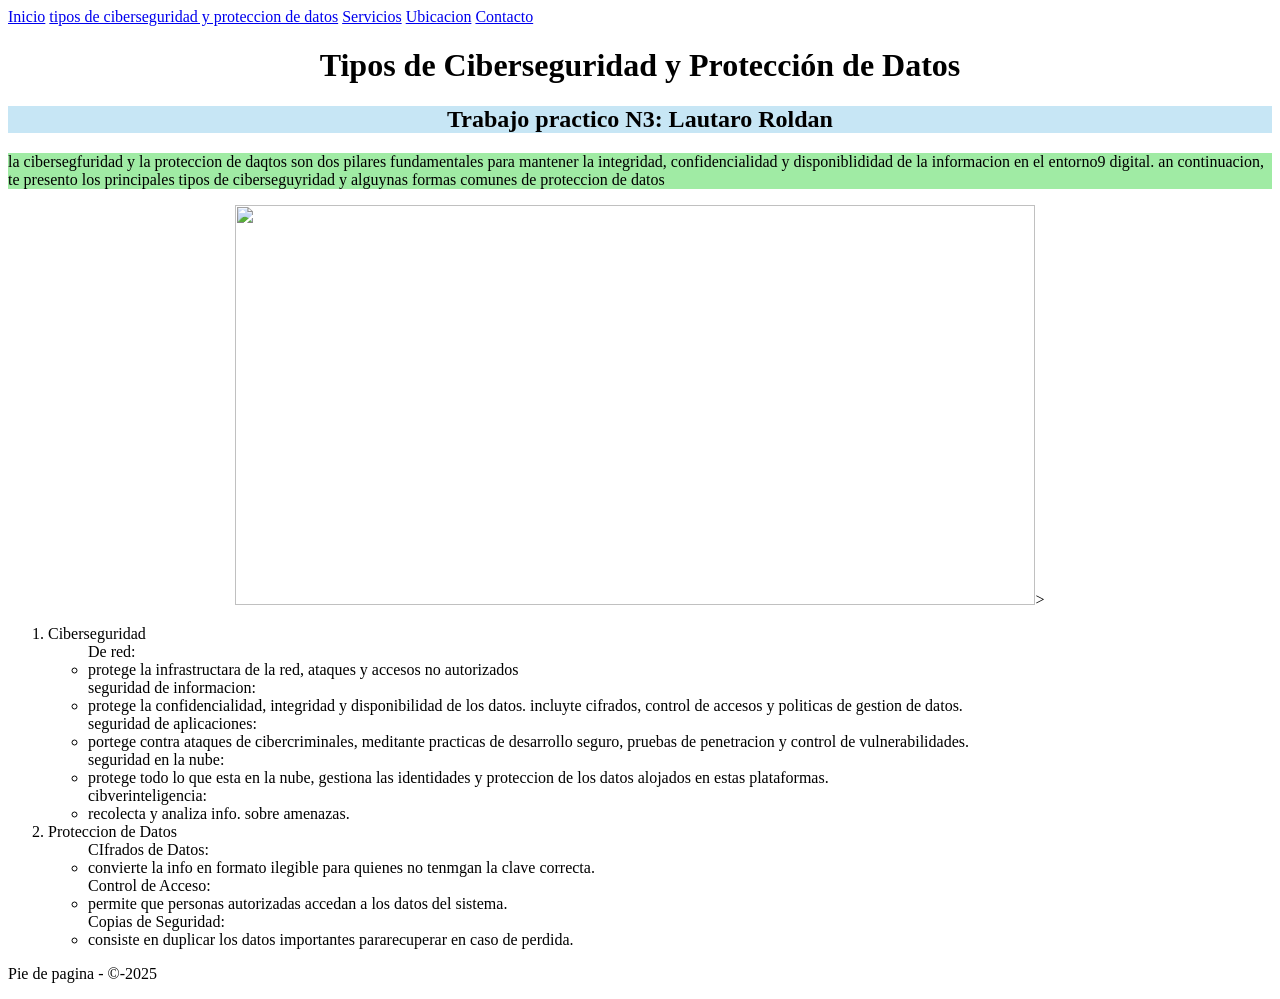
==== pagina2.html @ 2fba69e2 "Add files via upload" ====
<!DOCTYPE html>
<html lang="en">
<head>
    <meta charset="UTF-8">
    <meta http-equiv="X-UA-Compatible" content="IE=edge">
    <meta name="viewport" content="width=device-width, initial-scale=1.0">
    <title>ciberseguridad y Proteccion de Datos</title>
    <link rel="stylesheet" href="css/estilo.css">
</head>
<body>
    <nav>
        <a href="index.html" class="nav-enlace">Inicio</a>
        <a href="pagina2.html" class="nav-enlace">tipos de ciberseguridad y proteccion de datos</a>
        <a href="pagina3.html" class="nav-enlace">Servicios</a>
        <a href="pagina4.html" class="nav-enlace">Ubicacion</a>
        <a href="pagina5.html" class="nav-enlace">Contacto</a>

    </nav> 
        <h1><center>Tipos de Ciberseguridad y Protección de Datos</center></h1>
        <div>
            <p><h2 style="background-color: rgb(199, 230, 245);"><center>Trabajo practico N3: Lautaro Roldan</center></h2></p> 
            <p style="background-color:rgb(160, 235, 164) ;"> la cibersegfuridad y la proteccion de daqtos son dos pilares fundamentales para mantener la integridad, confidencialidad y disponiblididad de la informacion en el entorno9 digital. an continuacion, te presento los principales tipos de ciberseguyridad y alguynas formas comunes de proteccion de datos</p>
            <P><center><img src="shhh.jpg" alt="" width="800" height="400">></center></P>
            <p>
                <ol>
                    <li>Ciberseguridad
                        <ul>De red:
                            <li>protege la infrastructara de la red, ataques y accesos no autorizados</li>
                        </ul>
                        <ul>seguridad de informacion:
                            <li>protege la confidencialidad, integridad y disponibilidad de los datos. incluyte cifrados, control de accesos y politicas de gestion de datos.</li>
                        </ul>
                        <ul> seguridad de aplicaciones:
                            <li>portege contra ataques de cibercriminales, meditante practicas de desarrollo seguro, pruebas de penetracion y control de vulnerabilidades.</li>
                        </ul>
                        <ul>seguridad en la nube:
                            <li>protege todo lo que esta en la nube, gestiona las identidades y proteccion de los datos alojados en estas plataformas.</li>
                        </ul>
                        <ul>cibverinteligencia:
                            <li>recolecta y analiza info. sobre amenazas.</li>
                        </ul>
                    </li>
                    <li>Proteccion de Datos
                        <ul>CIfrados de Datos:
                            <li>convierte la info en formato ilegible para quienes no tenmgan la clave correcta.</li>
                        </ul>
                        <ul>Control de Acceso:
                            <li>permite que personas autorizadas accedan  a los datos del sistema.</li>
                        </ul>
                        <ul>Copias de Seguridad:
                            <li>consiste en duplicar los datos importantes pararecuperar en caso de perdida.</li>
                        </ul>
                    </li>
                </ol>
            </p>
        </div>
        <footer>
            <p>Pie de pagina - &copy;-2025</p>
        </footer>
</body>
</html>
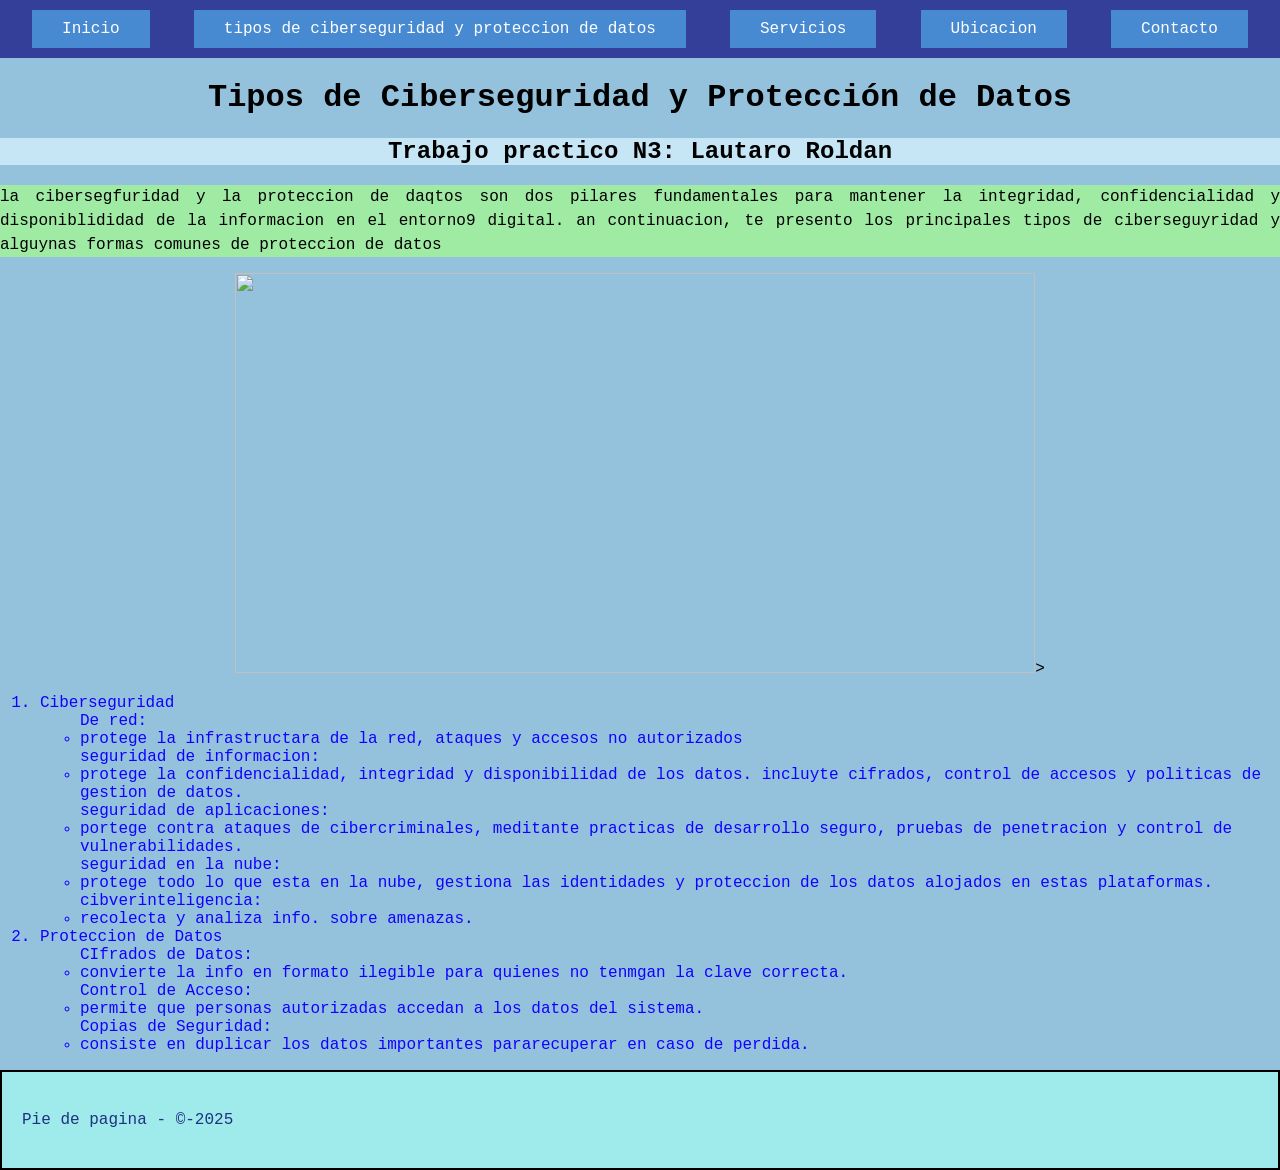
==== commit 6c1c4914: "Update pagina2.html" ====
--- a/pagina2.html
+++ b/pagina2.html
@@ -5,7 +5,7 @@
     <meta http-equiv="X-UA-Compatible" content="IE=edge">
     <meta name="viewport" content="width=device-width, initial-scale=1.0">
     <title>ciberseguridad y Proteccion de Datos</title>
-    <link rel="stylesheet" href="css/estilo.css">
+    <link rel="stylesheet" href="estilo.css">
 </head>
 <body>
     <nav>
@@ -58,4 +58,5 @@
             <p>Pie de pagina - &copy;-2025</p>
         </footer>
 </body>
-</html>+
+</html>
--- a/estilo.css
+++ b/estilo.css
@@ -0,0 +1,122 @@
+body{ background-color: rgb(148, 194, 221);
+    margin: 0;
+    padding: 0;
+    font-family:'Courier New', Courier, monospace
+    }
+    p{
+    font-family: 'Courier New', Courier, monospace;
+    line-height: 1.5;
+    text-align: justify;
+    }
+    h1{ color: rgb(0, 0, 0);
+    font-family:'Courier New', Courier, monospace
+    }
+    ul{ color: ;
+    font-family: 'Courier New', Courier, monospace;
+    }
+    ol{color: rgb(17, 0, 255);
+    font-family:'Courier New', Courier, monospace;
+    }
+  
+      .nav-enlace{
+        display:inline-block;
+        background-color: rgb(72, 138, 209);
+        color: #fff;
+        padding: 10px 30px;
+        text-decoration: none;
+    }
+    .nav-enlace:hover{
+        background-color: rgb(93, 23, 223);
+    }
+    nav{
+        background-color: rgb(51, 63, 153);
+        padding:10px;
+        display: flex;
+        justify-content: space-around;
+    
+    }
+    header, section, footer {
+        padding: 20px;
+        color: rgb(31, 49, 127);
+    }
+    header{
+        border: 2px solid rgb(0, 0, 0);
+        background-color: rgb(80, 153, 255);
+    }
+    section{
+        border: 2px solid rgb(0, 0, 0);
+        background-color: rgb(54, 211, 228);
+        min-height: 200px;
+    }
+    footer{
+        border: 2px solid rgb(0, 0, 0);
+        background-color: rgb(159, 235, 235);
+        text-align: center;
+    }
+    .grid {
+        display: grid;
+        grid-template-columns: 1fr 1fr;
+        grid-template-rows: 1fr 1fr;
+        height: 100vh;
+    }
+    section {
+        border: #000000;
+        padding:  20px;
+        box-sizing: border-box;
+        display: flex;
+        align-items: center;
+        justify-content: center;
+        font-size: 1.5rem;
+        }
+    .s1 {background-color: aliceblue;}
+    .s2 { background-color: rgb(39, 114, 206);}
+    .s3 { background-color: rgb(93, 203, 211);}
+    .s4 { background-color: rgba(43, 52, 175, 0.738);}
+    form{
+    display: flex;
+    flex-direction: column;
+    text-align: center;
+    width: 400px;
+    background-color: #f5f5f5;
+    padding: 45px 45px 30px 30px;
+    margin-top: 50px;
+    justify-content: center;
+    box-shadow: 0 0 20px rgba(0, 0, 0, 0.2);
+ }
+ form h2{
+    font-size: 35px;
+    margin-bottom: 35px;
+    color: #404040;
+ }
+input{
+    background-color: #f1f1f1;
+    padding: 15px 20px;
+    margin-bottom: 20px;
+    border: 0;
+    border-radius: 25px;
+    color: #404040;
+    outline: none;
+    font-size: 16px;
+}
+.btn{
+    background-color: #3ea0e9;
+    color: #ffffff;
+    text-transform: uppercase;
+    font-size: 15px;
+    cursor: pointer;
+}
+.btn:hover{
+    background-color: #42a8f6;
+
+}
+@media(max-midth:991px){
+    body{
+        padding: 30px;
+        
+    }
+    form{
+        width: 340px;
+    }
+}
+
+    
